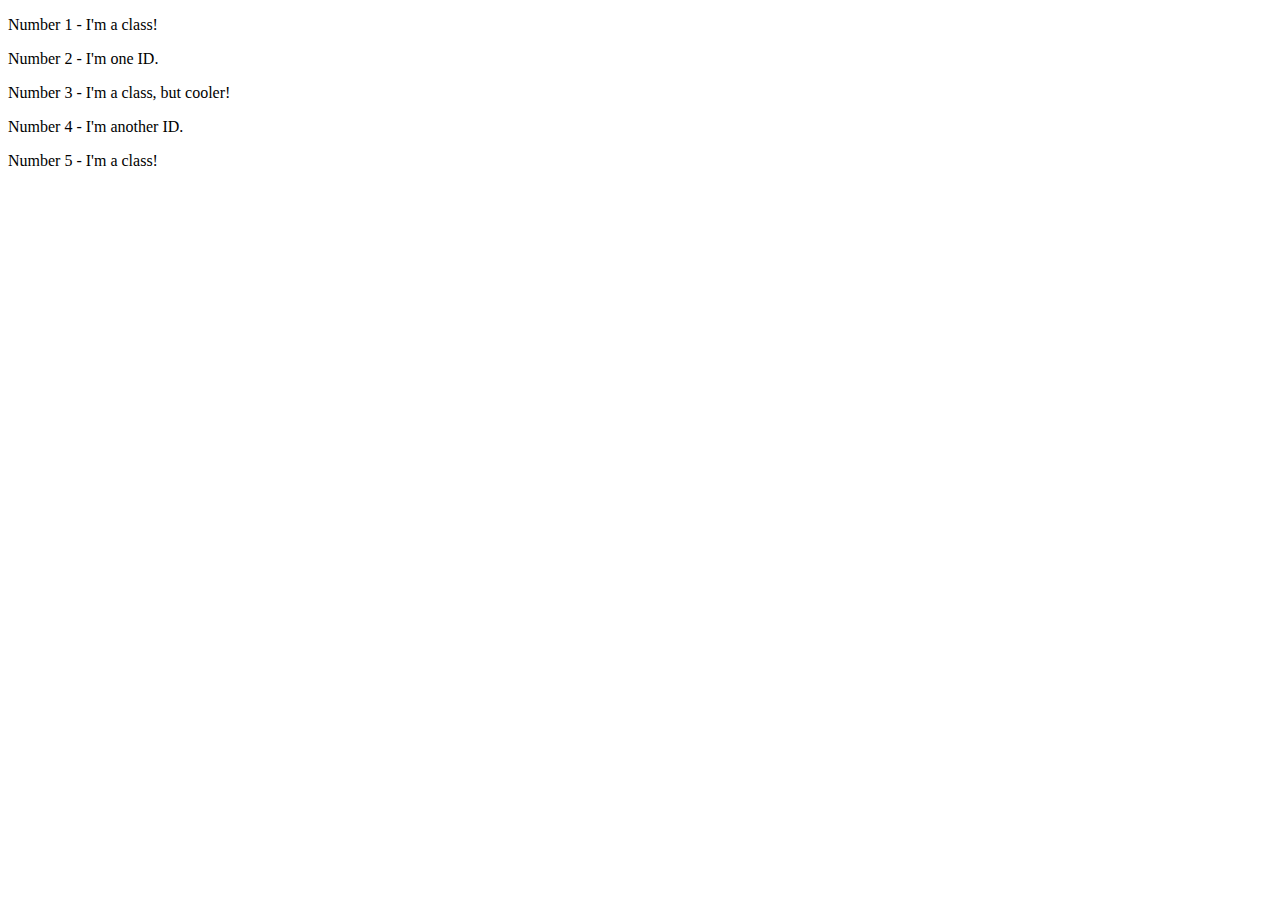
==== foundations/02-class-id-selectors/index.html @ 91ea61da "Add a class to odd-numbered elements" ====
<!DOCTYPE html>
<html lang="en">
<head>
  <meta charset="UTF-8">
  <meta http-equiv="X-UA-Compatible" content="IE=edge">
  <meta name="viewport" content="width=device-width, initial-scale=1.0">
  <title>Class and ID Selectors</title>
  <link rel="stylesheet" href="style.css">
</head>
<body>
  <p class="odd-number-element">Number 1 - I'm a class!</p>
  <div>Number 2 - I'm one ID.</div>
  <p class="odd-number-element">Number 3 - I'm a class, but cooler!</p>
  <div>Number 4 - I'm another ID.</div>
  <p class="odd-number-element">Number 5 - I'm a class!</p>
</body>
</html>
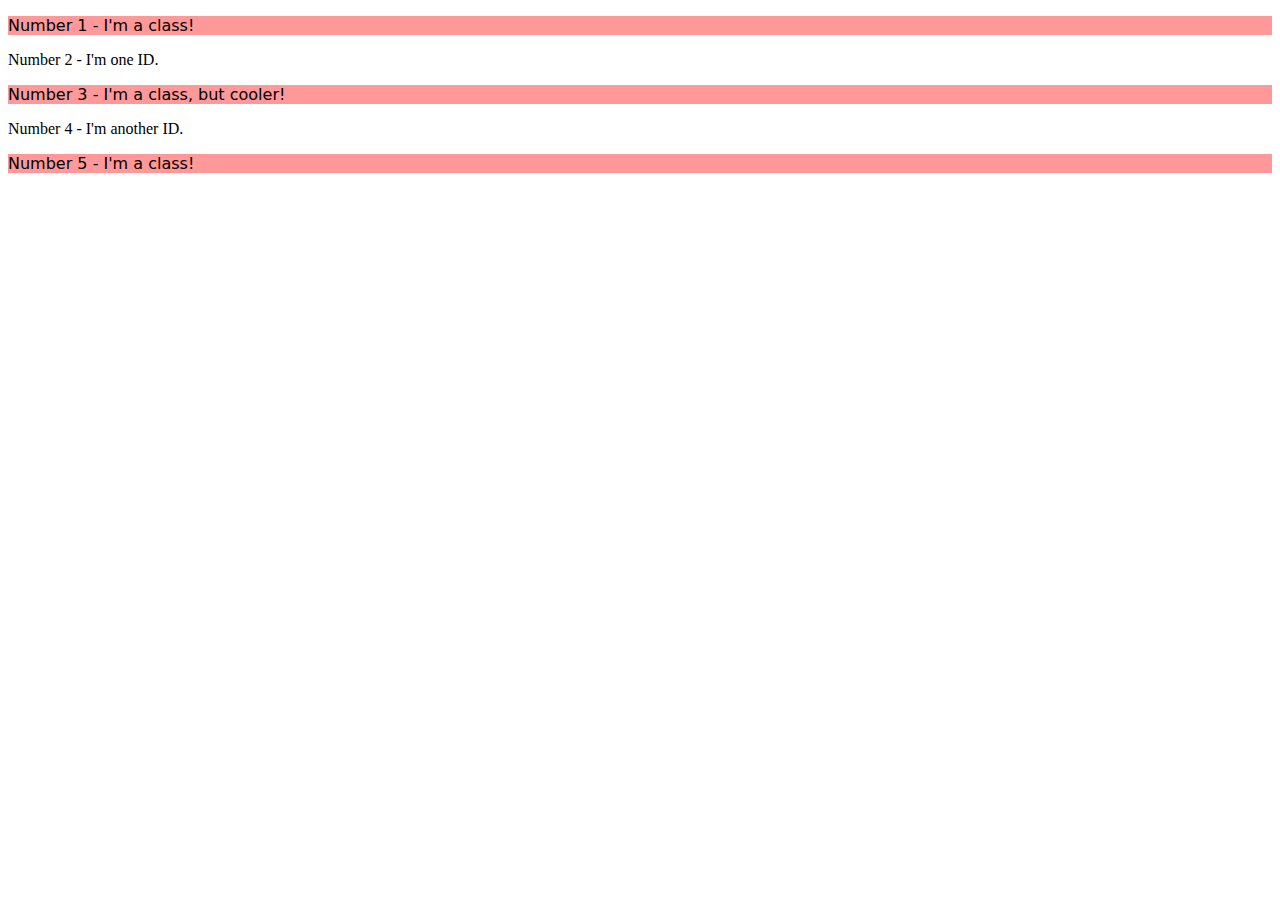
==== commit af68bb14: "Add ID to second element" ====
--- a/foundations/02-class-id-selectors/index.html
+++ b/foundations/02-class-id-selectors/index.html
@@ -9,7 +9,7 @@
 </head>
 <body>
   <p class="odd-number-element">Number 1 - I'm a class!</p>
-  <div>Number 2 - I'm one ID.</div>
+  <div id="big-bold-blue">Number 2 - I'm one ID.</div>
   <p class="odd-number-element">Number 3 - I'm a class, but cooler!</p>
   <div>Number 4 - I'm another ID.</div>
   <p class="odd-number-element">Number 5 - I'm a class!</p>
--- a/foundations/02-class-id-selectors/style.css
+++ b/foundations/02-class-id-selectors/style.css
@@ -0,0 +1,4 @@
+.odd-number-element {
+    background-color: hsl(360, 100%, 80%);
+    font-family: "Verdana", "DejaVu Sans", sans-serif;
+}